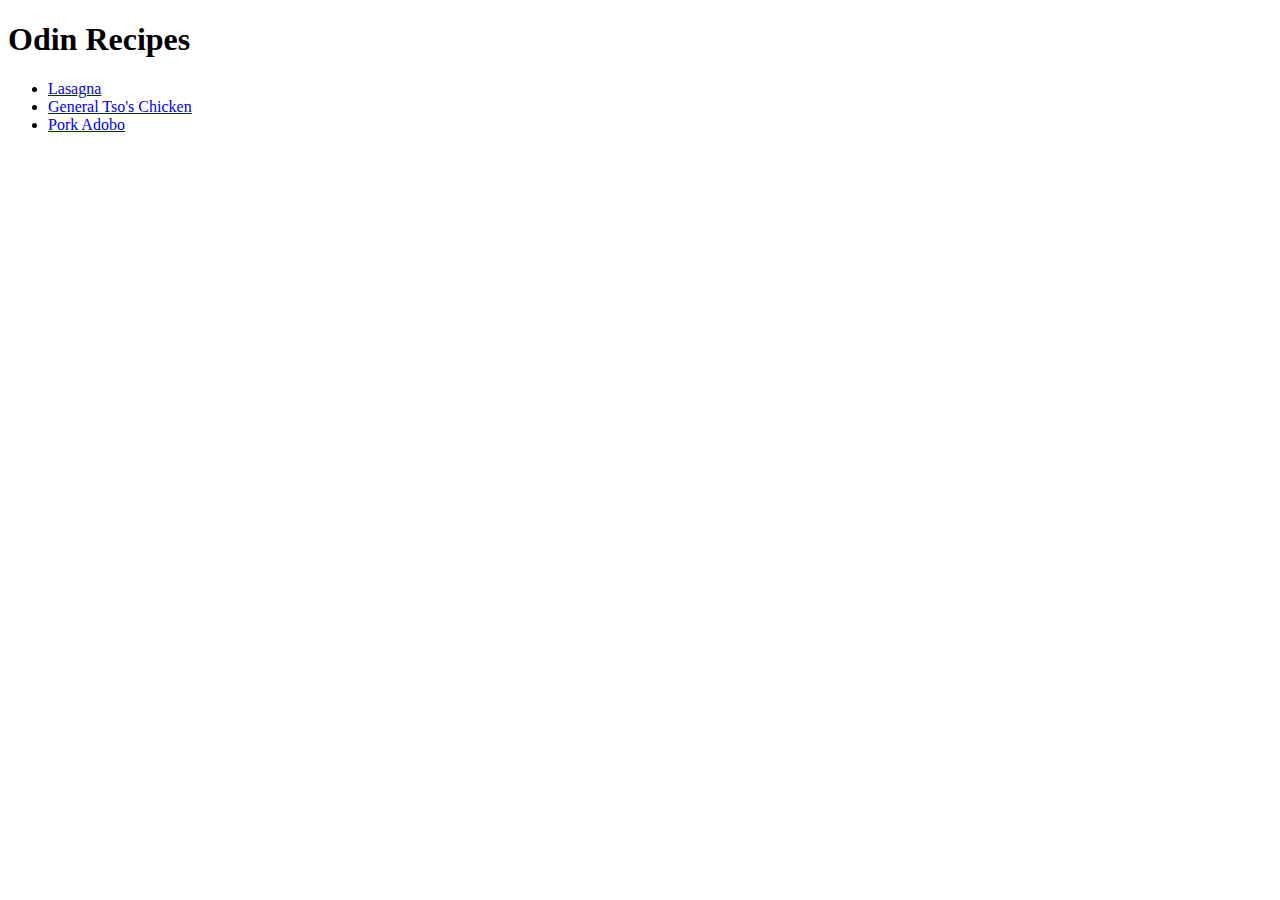
==== index.html @ 034119f0 "Added new files with structures of website" ====
<!DOCTYPE html>
<html lang="en">
    <head>
        <meta charset="utf-8">
    </head>

    <body>
        <h1>Odin Recipes</h1>
        <ul>
            <li><a href="recipes/lasagna.html">Lasagna</a></li>
            <li><a href="recipes/general-tso.html">General Tso's Chicken</a></li>
            <li><a href="recipes/adobo.html">Pork Adobo</a></li>
        </ul>
    </body>
</html>
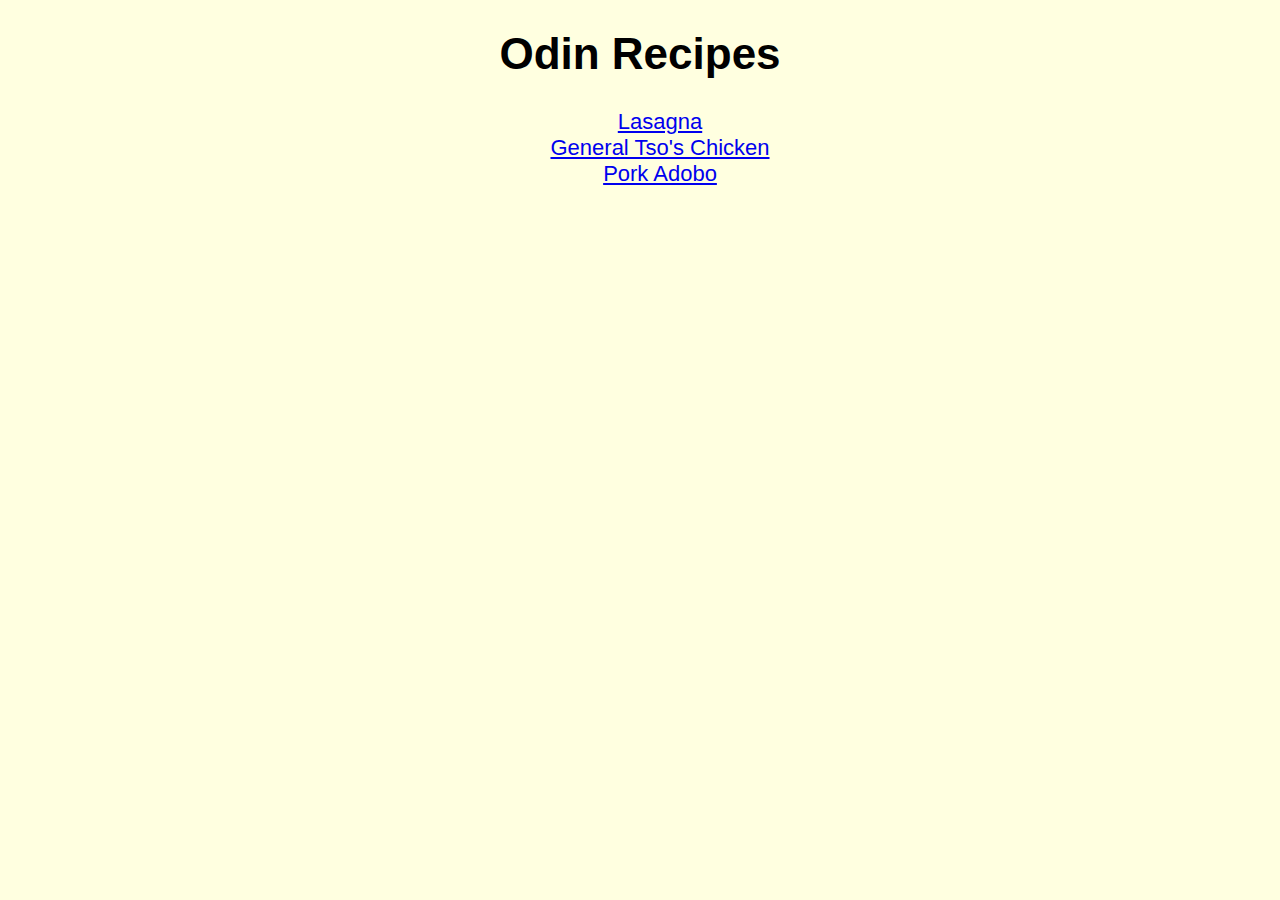
==== commit 336423d5: "." ====
--- a/index.html
+++ b/index.html
@@ -2,14 +2,15 @@
 <html lang="en">
     <head>
         <meta charset="utf-8">
+        <link rel="stylesheet" href="styles.css">
     </head>
 
     <body>
         <h1>Odin Recipes</h1>
         <ul>
-            <li><a href="recipes/lasagna.html">Lasagna</a></li>
-            <li><a href="recipes/general-tso.html">General Tso's Chicken</a></li>
-            <li><a href="recipes/adobo.html">Pork Adobo</a></li>
+            <li class="front-list"><a href="recipes/lasagna.html">Lasagna</a></li>
+            <li class="front-list"><a href="recipes/general-tso.html">General Tso's Chicken</a></li>
+            <li class="front-list"><a href="recipes/adobo.html">Pork Adobo</a></li>
         </ul>
     </body>
 </html>--- a/styles.css
+++ b/styles.css
@@ -0,0 +1,36 @@
+* {
+    font-family: "Calibri", sans-serif;
+    background-color: lightyellow;
+}
+
+h1 {
+    font-size: 44px;
+    text-align: center;
+}
+
+.front-list{
+   text-align: center;
+   font-size: 22px;
+   list-style-type: none;
+}
+
+h3 {
+    color: red;
+}
+
+.italics {
+    font-style: italic;
+    font-weight: bold;
+    color: firebrick;
+}
+
+h2{
+    font-size: 33px;
+    text-align: center;
+}
+
+img{
+    display: block;
+    margin-left: auto;
+    margin-right: auto;
+}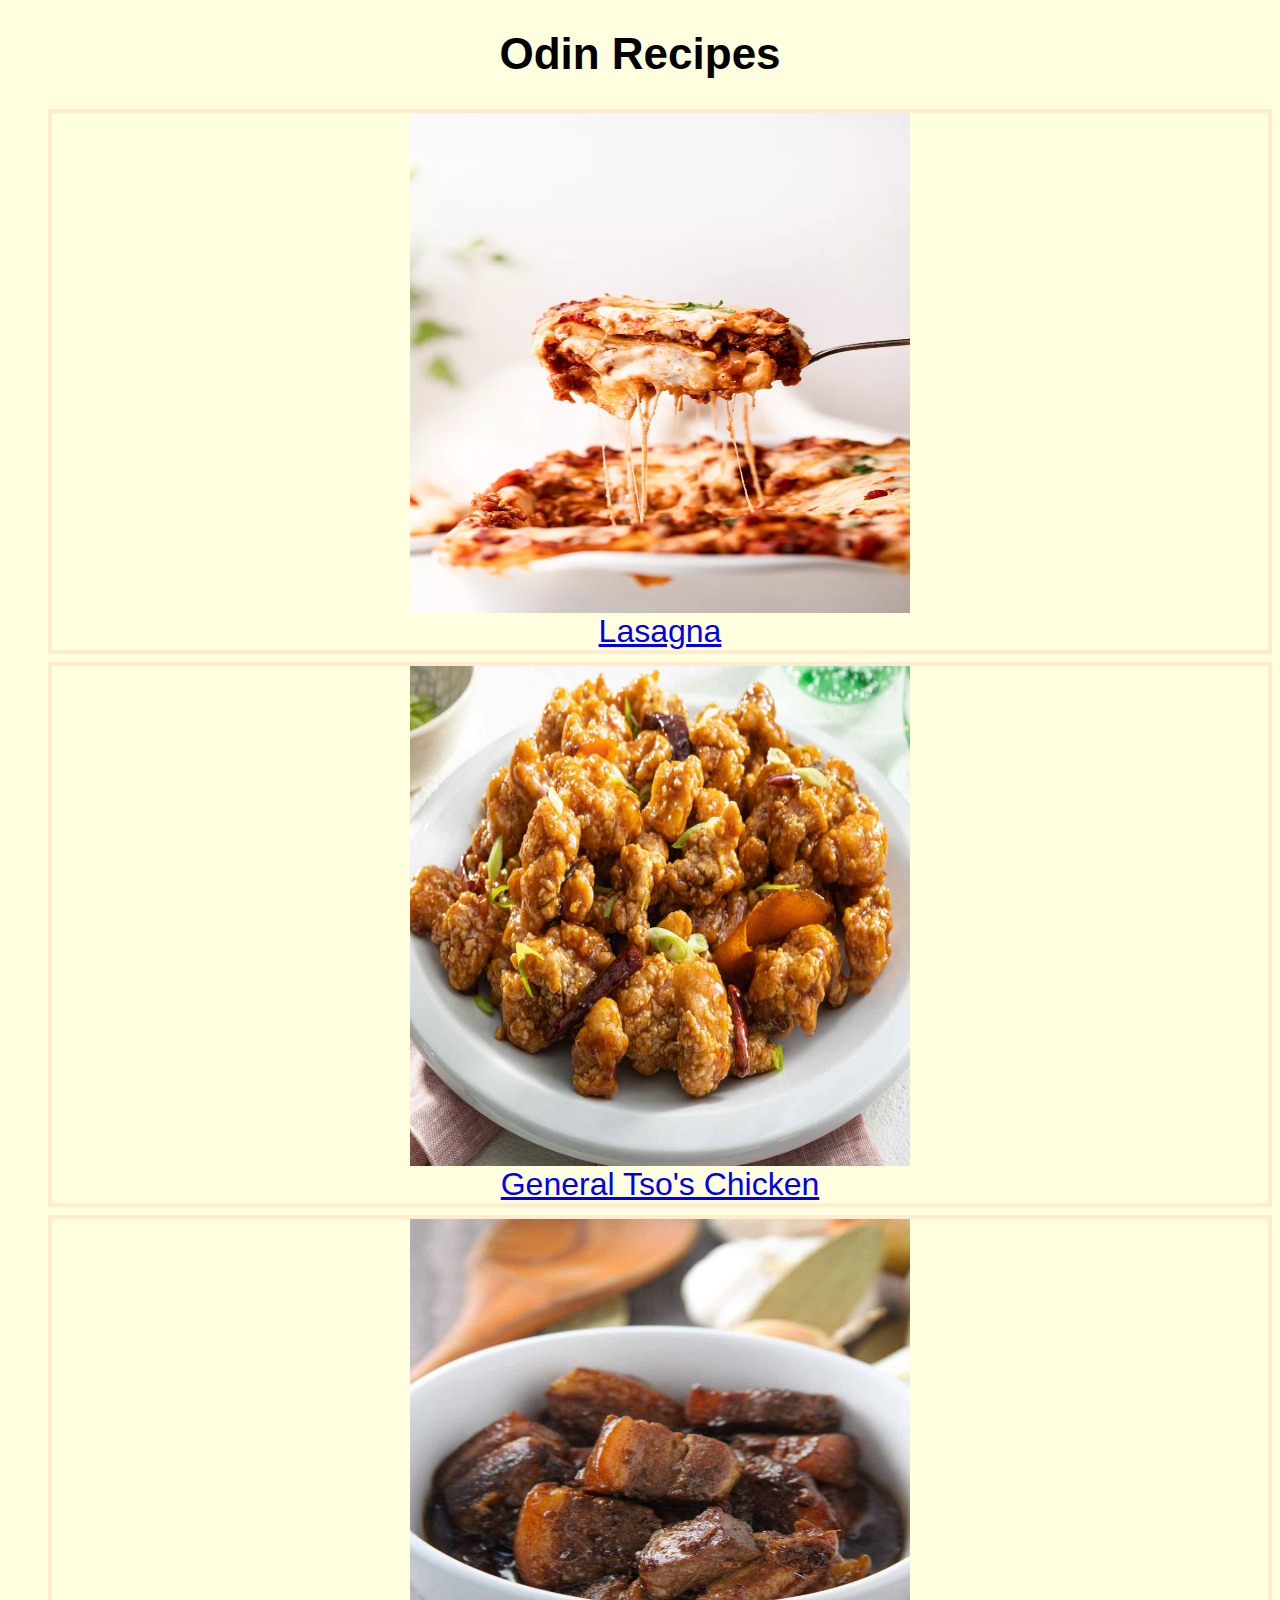
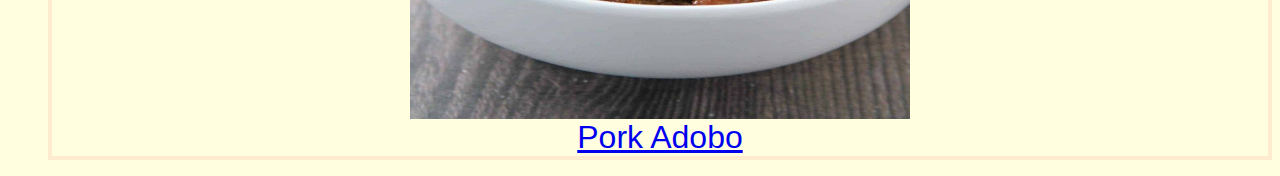
==== commit 228be05c: "Updated index.html with block elements" ====
--- a/index.html
+++ b/index.html
@@ -8,9 +8,9 @@
     <body>
         <h1>Odin Recipes</h1>
         <ul>
-            <li class="front-list"><a href="recipes/lasagna.html">Lasagna</a></li>
-            <li class="front-list"><a href="recipes/general-tso.html">General Tso's Chicken</a></li>
-            <li class="front-list"><a href="recipes/adobo.html">Pork Adobo</a></li>
+            <li class="front-list"><img src="images/lasagna" alt="lasagna" class="front-images"><a href="recipes/lasagna.html">Lasagna</a></li>
+            <li class="front-list"><img src="images/general-tso.jpg" alt="chicken" class="front-images"><a href="recipes/general-tso.html">General Tso's Chicken</a></li>
+            <li class="front-list"><img src="images/pork-adobo.jpg" alt="pork" class="front-images"><a href="recipes/adobo.html">Pork Adobo</a></li>
         </ul>
     </body>
 </html>--- a/styles.css
+++ b/styles.css
@@ -10,8 +10,10 @@
 
 .front-list{
    text-align: center;
-   font-size: 22px;
+   font-size: 32px;
    list-style-type: none;
+   border: 4px solid blanchedalmond;
+   margin-bottom: 8px;
 }
 
 h3 {
@@ -33,4 +35,9 @@
     display: block;
     margin-left: auto;
     margin-right: auto;
+}
+
+.front-images{
+    height: 500px;
+    width: 500px;
 }